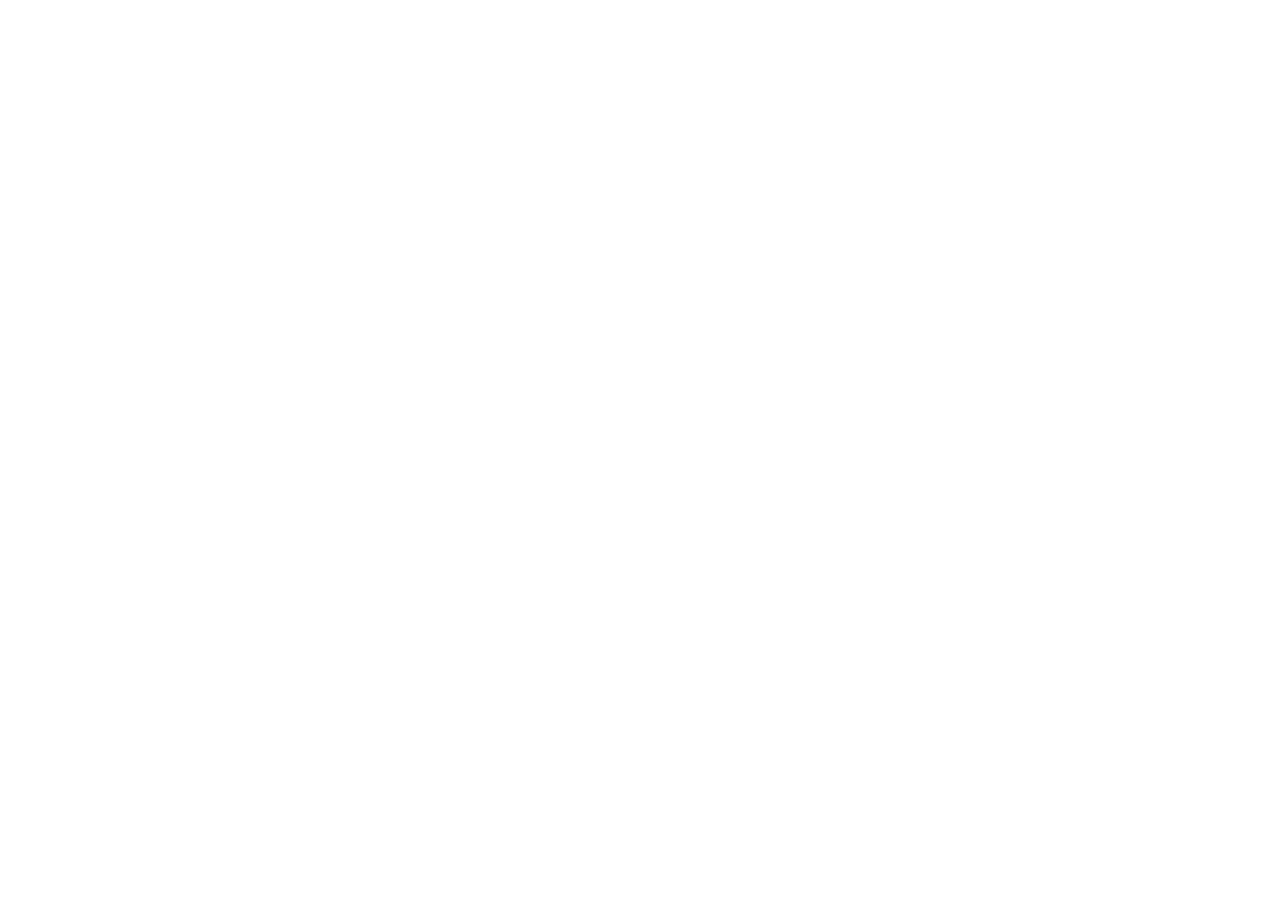
==== docs/index.html @ e9945a8b "docs" ====
<!doctype html><html lang="en"><head><meta charset="utf-8"/><link rel="icon" href="/favicon.ico"/><meta name="viewport" content="width=device-width,initial-scale=1"/><meta name="theme-color" content="#000000"/><meta name="description" content="Web site created using create-react-app"/><link rel="apple-touch-icon" href="/logo192.png"/><link rel="manifest" href="/manifest.json"/><link rel="stylesheet" href="https://cdnjs.cloudflare.com/ajax/libs/animate.css/4.1.1/animate.min.css"/><title>GifExpertApp</title><link href="/static/css/main.41c6b15a.chunk.css" rel="stylesheet"></head><body><noscript>You need to enable JavaScript to run this app.</noscript><div id="root"></div><script>!function(e){function r(r){for(var n,p,f=r[0],i=r[1],l=r[2],c=0,s=[];c<f.length;c++)p=f[c],Object.prototype.hasOwnProperty.call(o,p)&&o[p]&&s.push(o[p][0]),o[p]=0;for(n in i)Object.prototype.hasOwnProperty.call(i,n)&&(e[n]=i[n]);for(a&&a(r);s.length;)s.shift()();return u.push.apply(u,l||[]),t()}function t(){for(var e,r=0;r<u.length;r++){for(var t=u[r],n=!0,f=1;f<t.length;f++){var i=t[f];0!==o[i]&&(n=!1)}n&&(u.splice(r--,1),e=p(p.s=t[0]))}return e}var n={},o={1:0},u=[];function p(r){if(n[r])return n[r].exports;var t=n[r]={i:r,l:!1,exports:{}};return e[r].call(t.exports,t,t.exports,p),t.l=!0,t.exports}p.m=e,p.c=n,p.d=function(e,r,t){p.o(e,r)||Object.defineProperty(e,r,{enumerable:!0,get:t})},p.r=function(e){"undefined"!=typeof Symbol&&Symbol.toStringTag&&Object.defineProperty(e,Symbol.toStringTag,{value:"Module"}),Object.defineProperty(e,"__esModule",{value:!0})},p.t=function(e,r){if(1&r&&(e=p(e)),8&r)return e;if(4&r&&"object"==typeof e&&e&&e.__esModule)return e;var t=Object.create(null);if(p.r(t),Object.defineProperty(t,"default",{enumerable:!0,value:e}),2&r&&"string"!=typeof e)for(var n in e)p.d(t,n,function(r){return e[r]}.bind(null,n));return t},p.n=function(e){var r=e&&e.__esModule?function(){return e.default}:function(){return e};return p.d(r,"a",r),r},p.o=function(e,r){return Object.prototype.hasOwnProperty.call(e,r)},p.p="/";var f=this["webpackJsonpgif-expert-app"]=this["webpackJsonpgif-expert-app"]||[],i=f.push.bind(f);f.push=r,f=f.slice();for(var l=0;l<f.length;l++)r(f[l]);var a=i;t()}([])</script><script src="/static/js/2.d40b9c2b.chunk.js"></script><script src="/static/js/main.fdbc82c9.chunk.js"></script></body></html>
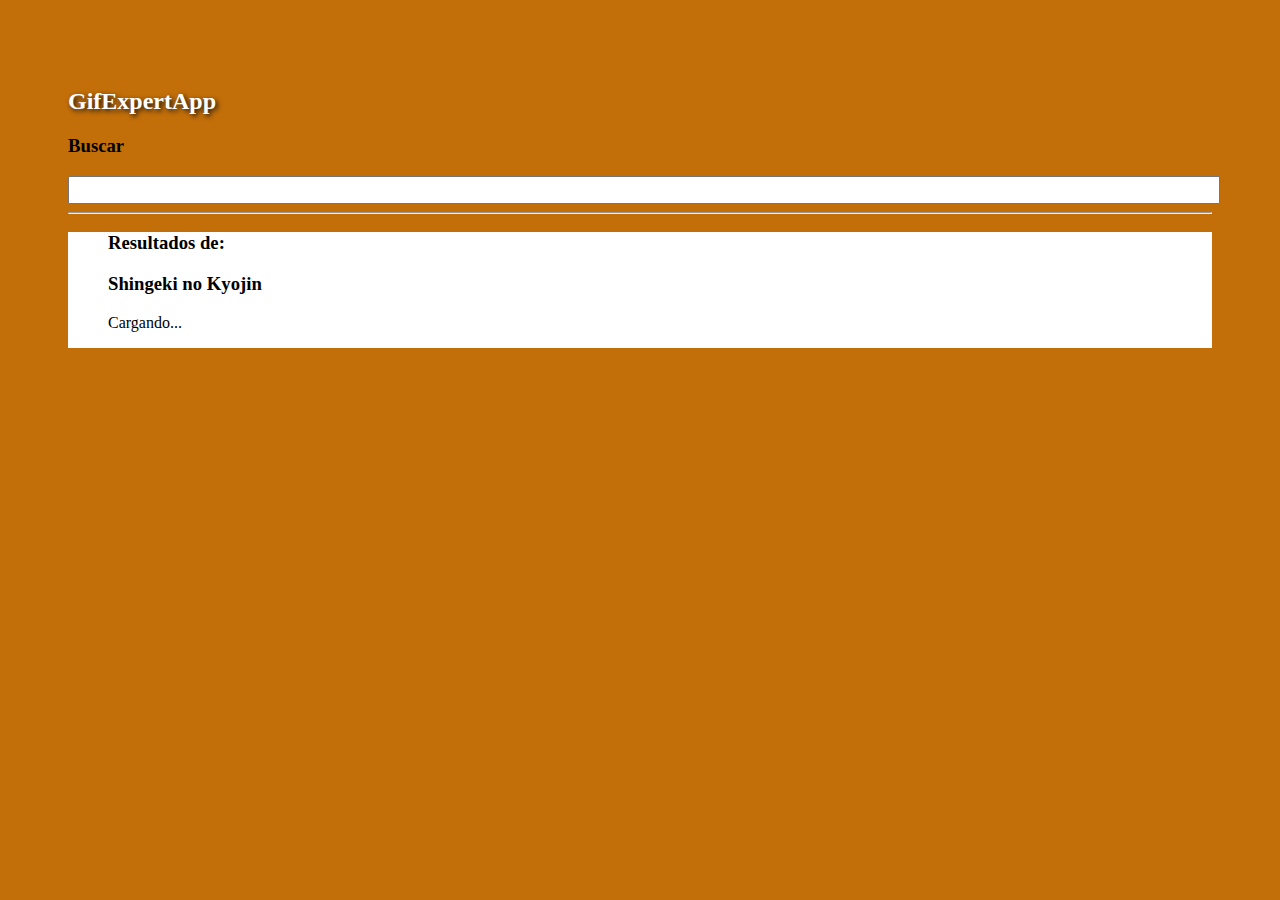
==== commit bda89f64: "coreccion rutas index" ====
--- a/docs/index.html
+++ b/docs/index.html
@@ -1 +1,24 @@
-<!doctype html><html lang="en"><head><meta charset="utf-8"/><link rel="icon" href="/favicon.ico"/><meta name="viewport" content="width=device-width,initial-scale=1"/><meta name="theme-color" content="#000000"/><meta name="description" content="Web site created using create-react-app"/><link rel="apple-touch-icon" href="/logo192.png"/><link rel="manifest" href="/manifest.json"/><link rel="stylesheet" href="https://cdnjs.cloudflare.com/ajax/libs/animate.css/4.1.1/animate.min.css"/><title>GifExpertApp</title><link href="/static/css/main.41c6b15a.chunk.css" rel="stylesheet"></head><body><noscript>You need to enable JavaScript to run this app.</noscript><div id="root"></div><script>!function(e){function r(r){for(var n,p,f=r[0],i=r[1],l=r[2],c=0,s=[];c<f.length;c++)p=f[c],Object.prototype.hasOwnProperty.call(o,p)&&o[p]&&s.push(o[p][0]),o[p]=0;for(n in i)Object.prototype.hasOwnProperty.call(i,n)&&(e[n]=i[n]);for(a&&a(r);s.length;)s.shift()();return u.push.apply(u,l||[]),t()}function t(){for(var e,r=0;r<u.length;r++){for(var t=u[r],n=!0,f=1;f<t.length;f++){var i=t[f];0!==o[i]&&(n=!1)}n&&(u.splice(r--,1),e=p(p.s=t[0]))}return e}var n={},o={1:0},u=[];function p(r){if(n[r])return n[r].exports;var t=n[r]={i:r,l:!1,exports:{}};return e[r].call(t.exports,t,t.exports,p),t.l=!0,t.exports}p.m=e,p.c=n,p.d=function(e,r,t){p.o(e,r)||Object.defineProperty(e,r,{enumerable:!0,get:t})},p.r=function(e){"undefined"!=typeof Symbol&&Symbol.toStringTag&&Object.defineProperty(e,Symbol.toStringTag,{value:"Module"}),Object.defineProperty(e,"__esModule",{value:!0})},p.t=function(e,r){if(1&r&&(e=p(e)),8&r)return e;if(4&r&&"object"==typeof e&&e&&e.__esModule)return e;var t=Object.create(null);if(p.r(t),Object.defineProperty(t,"default",{enumerable:!0,value:e}),2&r&&"string"!=typeof e)for(var n in e)p.d(t,n,function(r){return e[r]}.bind(null,n));return t},p.n=function(e){var r=e&&e.__esModule?function(){return e.default}:function(){return e};return p.d(r,"a",r),r},p.o=function(e,r){return Object.prototype.hasOwnProperty.call(e,r)},p.p="/";var f=this["webpackJsonpgif-expert-app"]=this["webpackJsonpgif-expert-app"]||[],i=f.push.bind(f);f.push=r,f=f.slice();for(var l=0;l<f.length;l++)r(f[l]);var a=i;t()}([])</script><script src="/static/js/2.d40b9c2b.chunk.js"></script><script src="/static/js/main.fdbc82c9.chunk.js"></script></body></html>+<!doctype html>
+<html lang="en">
+
+<head>
+    <meta charset="utf-8" />
+    <link rel="icon" href="./favicon.ico" />
+    <meta name="viewport" content="width=device-width,initial-scale=1" />
+    <meta name="theme-color" content="#000000" />
+    <meta name="description" content="Web site created using create-react-app" />
+    <link rel="apple-touch-icon" href="./logo192.png" />
+    <link rel="manifest" href="./manifest.json" />
+    <link rel="stylesheet" href="https://cdnjs.cloudflare.com/ajax/libs/animate.css/4.1.1/animate.min.css" />
+    <title>GifExpertApp</title>
+    <link href="./static/css/main.41c6b15a.chunk.css" rel="stylesheet">
+</head>
+
+<body><noscript>You need to enable JavaScript to run this app.</noscript>
+    <div id="root"></div>
+    <script>!function (e) { function r(r) { for (var n, p, f = r[0], i = r[1], l = r[2], c = 0, s = []; c < f.length; c++)p = f[c], Object.prototype.hasOwnProperty.call(o, p) && o[p] && s.push(o[p][0]), o[p] = 0; for (n in i) Object.prototype.hasOwnProperty.call(i, n) && (e[n] = i[n]); for (a && a(r); s.length;)s.shift()(); return u.push.apply(u, l || []), t() } function t() { for (var e, r = 0; r < u.length; r++) { for (var t = u[r], n = !0, f = 1; f < t.length; f++) { var i = t[f]; 0 !== o[i] && (n = !1) } n && (u.splice(r--, 1), e = p(p.s = t[0])) } return e } var n = {}, o = { 1: 0 }, u = []; function p(r) { if (n[r]) return n[r].exports; var t = n[r] = { i: r, l: !1, exports: {} }; return e[r].call(t.exports, t, t.exports, p), t.l = !0, t.exports } p.m = e, p.c = n, p.d = function (e, r, t) { p.o(e, r) || Object.defineProperty(e, r, { enumerable: !0, get: t }) }, p.r = function (e) { "undefined" != typeof Symbol && Symbol.toStringTag && Object.defineProperty(e, Symbol.toStringTag, { value: "Module" }), Object.defineProperty(e, "__esModule", { value: !0 }) }, p.t = function (e, r) { if (1 & r && (e = p(e)), 8 & r) return e; if (4 & r && "object" == typeof e && e && e.__esModule) return e; var t = Object.create(null); if (p.r(t), Object.defineProperty(t, "default", { enumerable: !0, value: e }), 2 & r && "string" != typeof e) for (var n in e) p.d(t, n, function (r) { return e[r] }.bind(null, n)); return t }, p.n = function (e) { var r = e && e.__esModule ? function () { return e.default } : function () { return e }; return p.d(r, "a", r), r }, p.o = function (e, r) { return Object.prototype.hasOwnProperty.call(e, r) }, p.p = "/"; var f = this["webpackJsonpgif-expert-app"] = this["webpackJsonpgif-expert-app"] || [], i = f.push.bind(f); f.push = r, f = f.slice(); for (var l = 0; l < f.length; l++)r(f[l]); var a = i; t() }([])</script>
+    <script src="./static/js/2.d40b9c2b.chunk.js"></script>
+    <script src="./static/js/main.fdbc82c9.chunk.js"></script>
+</body>
+
+</html>--- a/docs/static/css/main.41c6b15a.chunk.css
+++ b/docs/static/css/main.41c6b15a.chunk.css
@@ -0,0 +1,2 @@
+body{padding:60px;background-color:#c36f09}input{color:#615f5f;font-family:"Times New Roman",Times,serif;font-size:1.2rem;width:100%}.card{align-content:center;border:1px solid #c36f09;border-radius:6px;font-family:fantasy;margin-bottom:10px;margin-right:10px;overflow:hidden}.card p{color:#000;background-color:#916c80;padding:5px;text-align:center}.card img{max-height:170px}.card-grid{display:flex;flex-direction:row;flex-wrap:wrap}h2{color:#fff;text-shadow:2px 2px 5px #121113}ol{background-color:#fff;font-family:fantasy}
+/*# sourceMappingURL=main.41c6b15a.chunk.css.map */